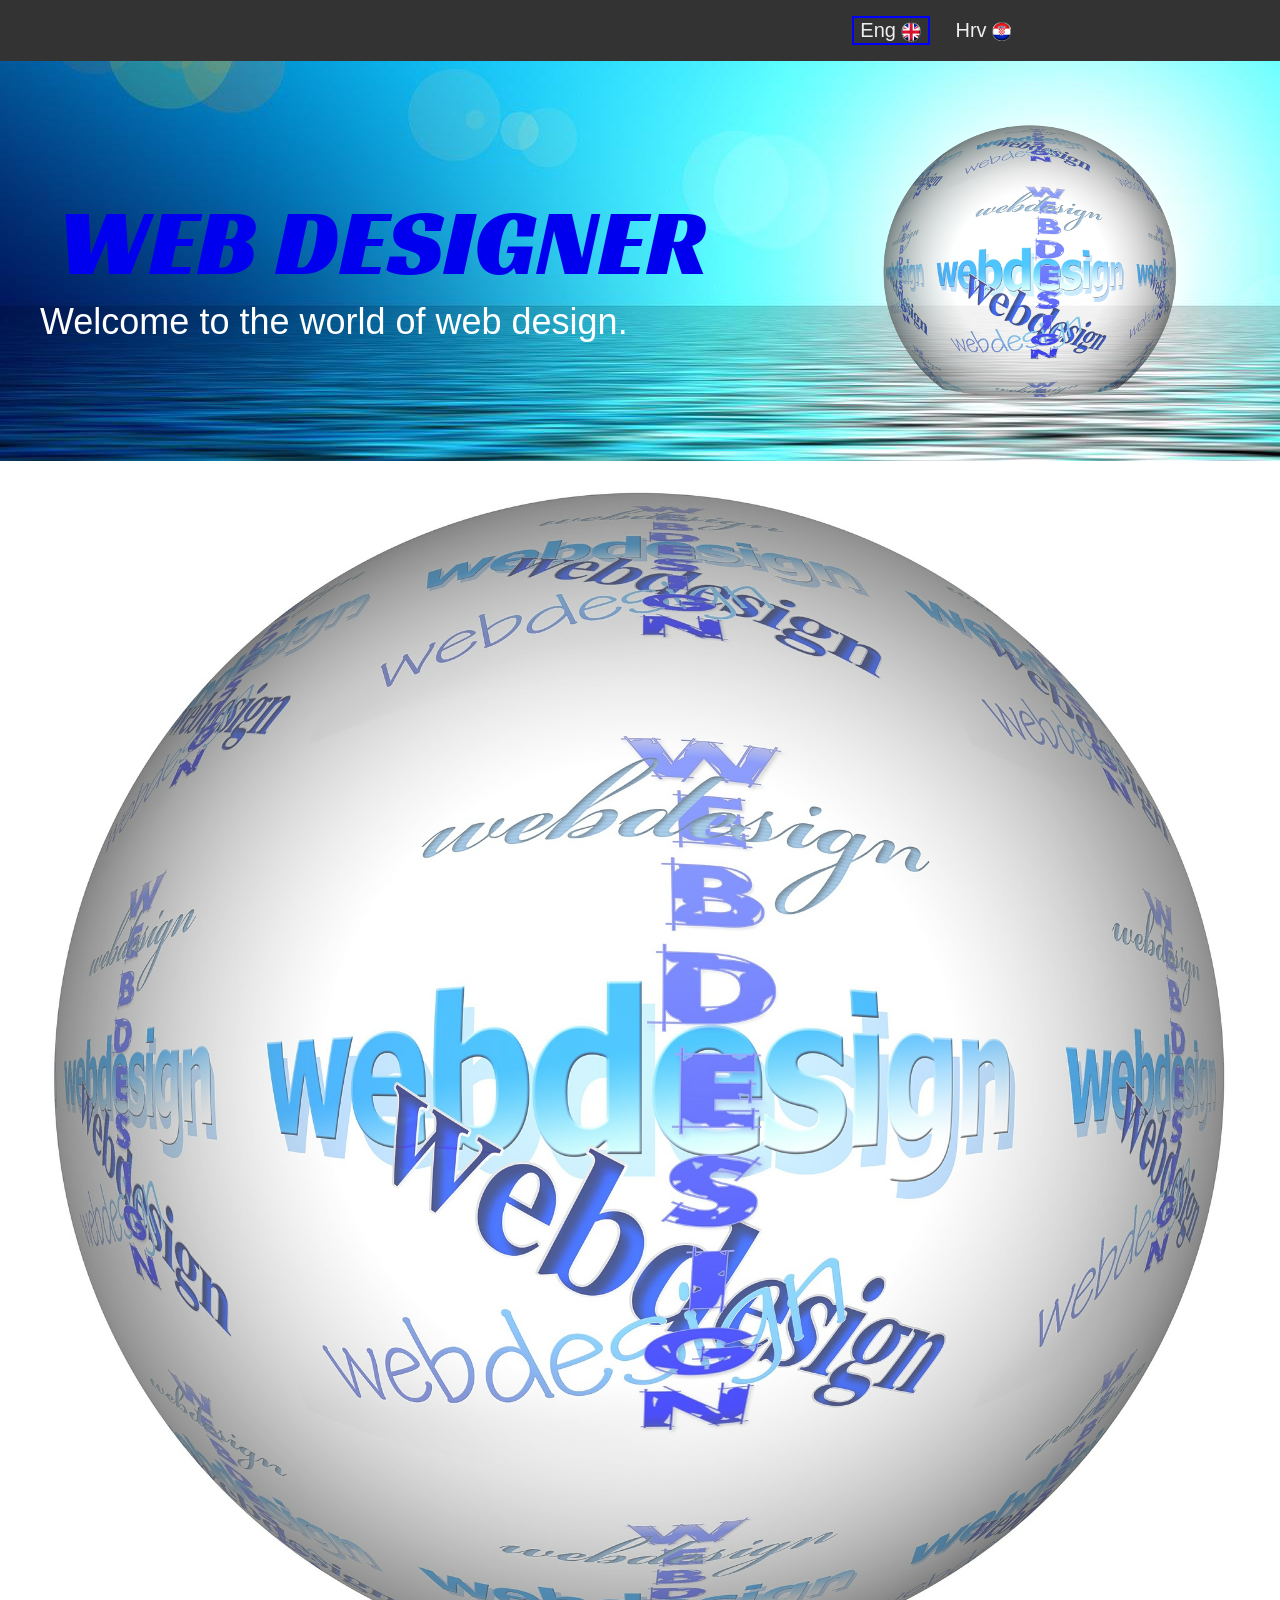
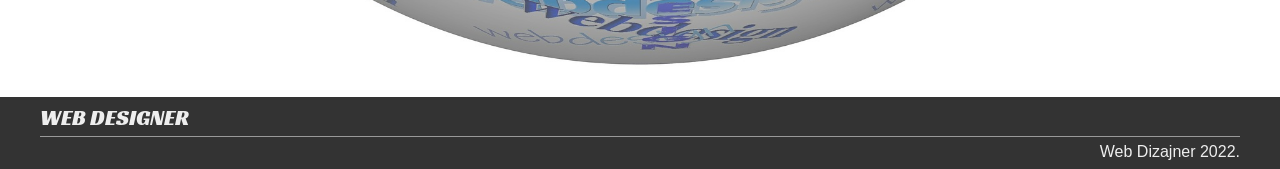
==== index-eng.html @ 0388a19b "Dodane su internetske poveznice u banneru." ====
<!doctype html>
<html lang="hr">
	<head>
		<meta http-equiv="Content-Type" content="text/html; charset=utf-8">
		
		<meta name="viewport" content="width=device-width,initial-scale=1.0">
		<meta name="description" content="Jedan web dizajner.">
		<meta name="keywords" content="web, dizajner, dizajn, designer, design">
		<meta name="author" content="Web Dizajner">
		<title>Web dizajner</title>
		<link rel="icon" href="slike/otok.gif" type="image/gif">
		<link href="https://fonts.googleapis.com/css?family=Racing+Sans+One|Sedgwick+Ave&display=swap" rel="stylesheet">
		<link rel="stylesheet" href="style.css">
	</head>
	<body>
		<header id="page-header">
			<nav id="menu">			
				<div class="wrapper clearfix">
					<div class="col8-12-margin margin-right float-left">
						<div id="menu-ispravak">
							&nbsp;
						</div>
					<!-- div #menu-ispravak end -->
					</div>
					<!-- div .col8-12-margin end -->
					<div class="col4-12-margin margin-right float-left">

						<div id="jezik">
							<div id="s">
								<span class="stranica">
									<a href="#">
										Eng <img class="zastava" src="slike/zastava.png" alt="zastava">
									</a>
								</span>
								<span>
									<a href="index.html">
										Hrv <img class="zastava" src="slike/zastava_h.png" alt="zastava">
									</a>
								</span>
							</div>
						</div>

					</div>
					<!-- div .col4-12-margin end -->
				</div>
				<!-- div .wrapper end -->
			</nav>
			<!-- nav #menu end -->
			<div id="banner">
				<div class="wrapper">
					<a href="primjerjedan1.000webhostapp.com/web-dizajner"><img src="./slike/lopta.png" alt="web dizajn"></a>
					<a href="primjerjedan1.000webhostapp.com/web-dizajner"><h1>&nbsp;WEB DESIGNER</h1></a>
					<p>Welcome to the world of web design.</p>
				</div>
				<!-- div .wrapper end -->
			</div>
			<!-- div #banner end -->
		</header>
		<!-- header #page-header end -->
		<main id="content">
			<div class="wrapper">
				<img src="./slike/lopta-velika.jpg" alt="velika lopta">
			</div>
		</main>
		<!-- main #content end -->
		<footer id="page-footer">
			<div class="wrapper">
				<h1>WEB DESIGNER</h1>
				<div id="copyright">
					<p>Web Dizajner 2022.</p>
				</div>
				<!-- div #copyright end -->
			</div>
			<!-- div .wrapper end -->
		</footer>
		<!-- footer #page-footer end -->

	</body>
</html>
---- style.css ----
/* Web dizajner CSS */

/* reset *********************************************************** */
*{box-sizing:border-box;
margin:0;}

/* osnovno uređivanje HTML elemenata ********************************  */
body{background-color:#FFF/*rgb(11,178,233)*/;
font-family:'Trebuchet MS',sans-serif;
font-size:16px;
color:#333;}
a{text-decoration:none;}
h1{font-family: 'Racing Sans One', cursive;
font-weight:lighter;}
img{max-width:50%;
height:auto;}
h1{margin-bottom:1em;}
/* poništavanje donje margine tamo  gdje nije potrebna */
 #banner h1,#banner p{margin-bottom:0;}

/* layout ************************************************************** */
#menu,#page-footer{padding:1em;}
#menu,#page-footer{background-color:#333;
color:#EEE;}

.wrapper{width:100%;
max-width:1200px;
margin:1em auto;}
.clearfix:after{content:" ";
display:block;
clear:both;}

.float-left{float:left;}
.margin-right{margin-right:2%;}
.margin-right:last-child{margin-right:0;}

.col4-12-margin{width:32%;}
.col8-12-margin{width:65.66%;}


/* HEADER ********************************************************************* */

/* Navigacija ************************************************** */
#menu .wrapper {margin:0 auto;
/* border:2px dashed red;   */
}

/* Izbornik ************************************ */

#jezik span{
display:inline-block;
/* Bilo je inline, a promijenio sam jer inline-block daje ljepši izgled izbornika. */
padding-top:1px;
padding-bottom:1px;
padding-left:0.4em;
padding-right:0.4em;
border:2px solid #333;
margin-right:0.8em;}

#jezik a{font-size:20px;
color:#EEE;}
#jezik a:visited{color:#EEE;}
#jezik a:hover{color:#F93;}
#jezik img:hover{opacity:0.7;}

#menu .stranica{
padding-top:1px;
padding-bottom:1px;
padding-left:0.4em;
padding-right:0.4em;
border:2px solid #00F;
margin-right:0.8em;
}

/* Jezici *********************************** */
.zastava{vertical-align:middle;}
#s{width:80%;
margin-right:10px;
display: inline-block;}

/* Banner ***************************************************** */
#banner{height:400px;
color:#FFF;
display:flex;
background:url(slike/web-dizajn.jpg) no-repeat center center/cover;}
#banner .wrapper{margin:auto;/* centriranje u FF, Opera, Chrome, Safari */
align-self:center; /* centriranje u IE */}
#banner h1{font-size:96px;display:inline;}
/* #banner p{font-size:36px;
font-family: 'Sedgwick Ave', cursive;}  */

#banner h1:hover{opacity:.5;}
#banner .wrapper{position:relative;
/*border:2px dashed red;*/
}
#banner .wrapper img{position:absolute;
top:-59px;
left:70%;
}
#banner img{opacity:.7;}
#banner img:hover{opacity:0.4;}

#banner p{font-size:36px;
font-family: Tahoma, Geneva, sans-serif;}

/* MAIN ********************************************************************* */
#content img{max-width:100%;
height:auto;}
#content img{opacity:.7;}
#content img:hover{opacity:0.4;}


/* FOOTER ********************************************************************* */
#page-footer .wrapper h1{font-size:22px;
margin:.25em 0;}

/*#page-footer .wrapper{border:2px dashed red;} */
#page-footer .wrapper{
margin-top:0;
padding-top:0;
margin-bottom:0;
padding-bottom:0;}
#page-footer{
padding-top:1px;}
#page-footer{
padding-bottom:1px;}

#page-footer a{color:#EEE;}
#page-footer a:visited{color:#999;}
#page-footer a:hover{color:#F93;}

#copyright{border-top:1px solid #999;
/*padding:1em 0;*/}
#copyright p{
margin:.4em 0;}
#copyright{text-align:right;}



/*  Media Queries ****************** **************   media queries*/


/* mali desktop monitori manji od 1200px (tableti u landscape orijentaciji)  */
/* u banneru smo morali smanjiti wrapper da se ne bi prislonio uz rub */
@media (max-width:1199px){

#banner .wrapper{width:90%;}

img{max-width:40%;
height:auto;}

}


/* PRVO  */
/*svi mobilni uređaji(tableti smarfoni ...) manji od 1024 px širine*/
@media (max-width:1023px) {

img{max-width:30%;
height:auto;}

.col4-12-margin,.col8-12-margin{width:100%;}
.float-left{float:none;}
.margin-right{margin-right:0;}

#menu-ispravak{display:none;}
#s{width:100%;
margin-right:0;
padding-right:20%;}

/* dio ispod nije pročitan u photoshopu - "pretpostavljen" je a kopiran je iz dijela ispod i nakon toga su promijenjene veličine*/
/* 320 px najmanja visina u horizontalnoj orijentaciji - iphone 5 */
/* provjeravamo kako izgleda na malim mobilnim uređajima u horizontalnoj orijentaciji  */
#banner{height:320px;}
#banner h1{font-size:64px;}
#banner p{font-size:32px;}

/*#page-footer a, #menu a{padding:2.5em 0;
margin-bottom:0.5em;}*/
#page-footer a, #menu a{display:inline-block;}


/* MOBILE MENU */
#jezik{text-align:right;
/*display:none;*/}

}


@media (max-width:700px) {

#banner .wrapper img{
top:-10px;
/*left:77%;*/
}
#banner{height:250px;}
#banner h1{font-size:48px;}
#banner p{font-size:24px;}

}


@media (max-width:550px) {

#banner .wrapper img{
/*top:-10px;*/
left:80%;
}

}


/*  mali mob uređeji  (smarphone, mobiteli u vertikalnoj orijentaciji) vertikalna orijentacija */
@media (max-width:479px) {

/*img{max-width:20%;
height:auto;}*/
#banner .wrapper img{
/*top:-10px;*/
left:70%;
}

#banner{height:180px;}
#banner h1{font-size:32px;}
#banner p{font-size:16px;}
}
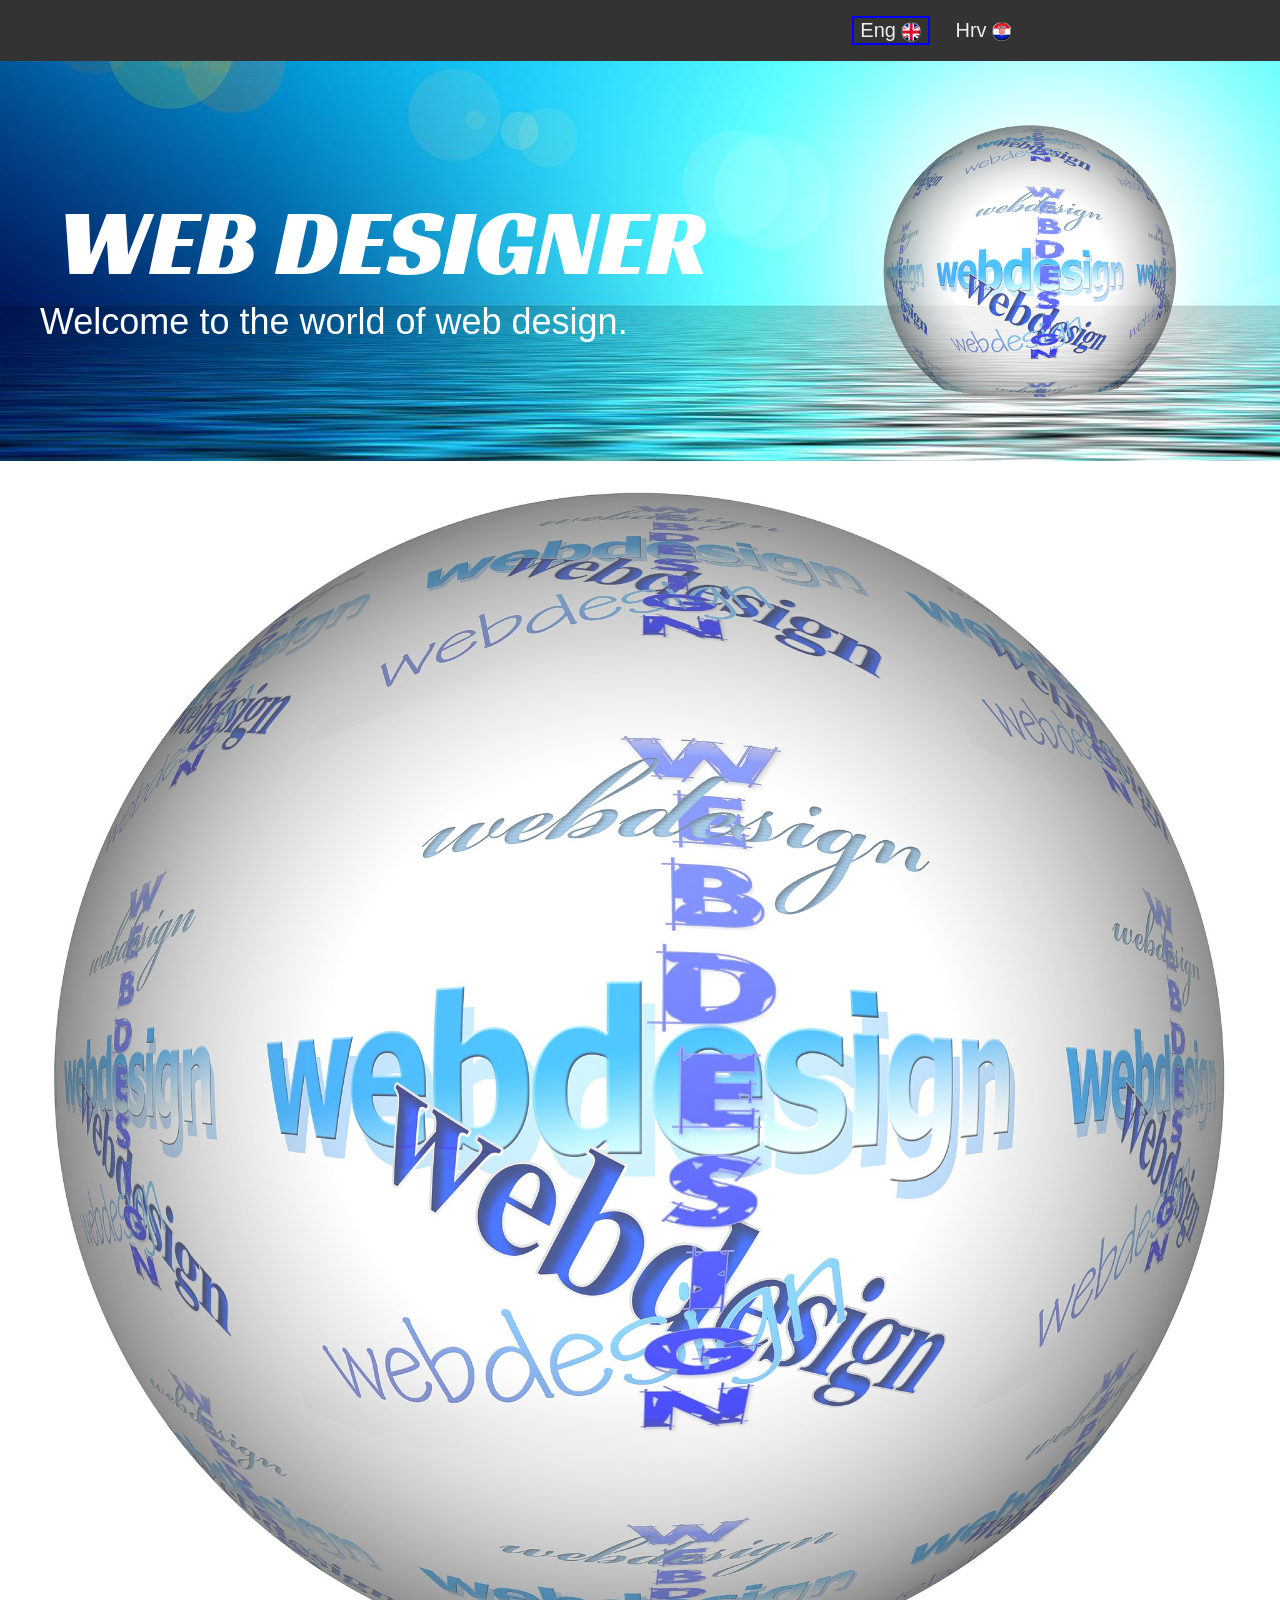
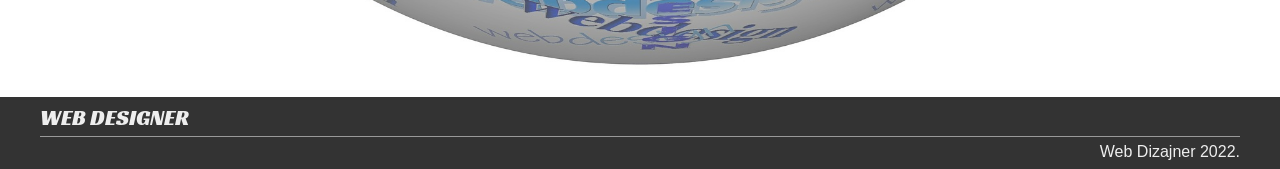
==== commit 8e321a0f: "Napravljena je promjena dvije internetske poveznice u banneru datoteke index-eng.html." ====
--- a/index-eng.html
+++ b/index-eng.html
@@ -1,5 +1,5 @@
 <!doctype html>
-<html lang="hr">
+<html lang="en">
 	<head>
 		<meta http-equiv="Content-Type" content="text/html; charset=utf-8">
 		
@@ -48,8 +48,8 @@
 			<!-- nav #menu end -->
 			<div id="banner">
 				<div class="wrapper">
-					<a href="primjerjedan1.000webhostapp.com/web-dizajner"><img src="./slike/lopta.png" alt="web dizajn"></a>
-					<a href="primjerjedan1.000webhostapp.com/web-dizajner"><h1>&nbsp;WEB DESIGNER</h1></a>
+					<a href="http://primjerjedan1.000webhostapp.com/web-dizajner/eng-index.html"><img src="./slike/lopta.png" alt="web dizajn"></a>
+					<a href="http://primjerjedan1.000webhostapp.com/web-dizajner/eng-index.html"><h1>&nbsp;WEB DESIGNER</h1></a>
 					<p>Welcome to the world of web design.</p>
 				</div>
 				<!-- div .wrapper end -->
--- a/style.css
+++ b/style.css
@@ -90,7 +90,11 @@
 /* #banner p{font-size:36px;
 font-family: 'Sedgwick Ave', cursive;}  */
 
+#banner a{color:#FFF;}
+#banner a:visited{color:#FFF;}
+#banner a:hover{color:#FFF;}
 #banner h1:hover{opacity:.5;}
+
 #banner .wrapper{position:relative;
 /*border:2px dashed red;*/
 }
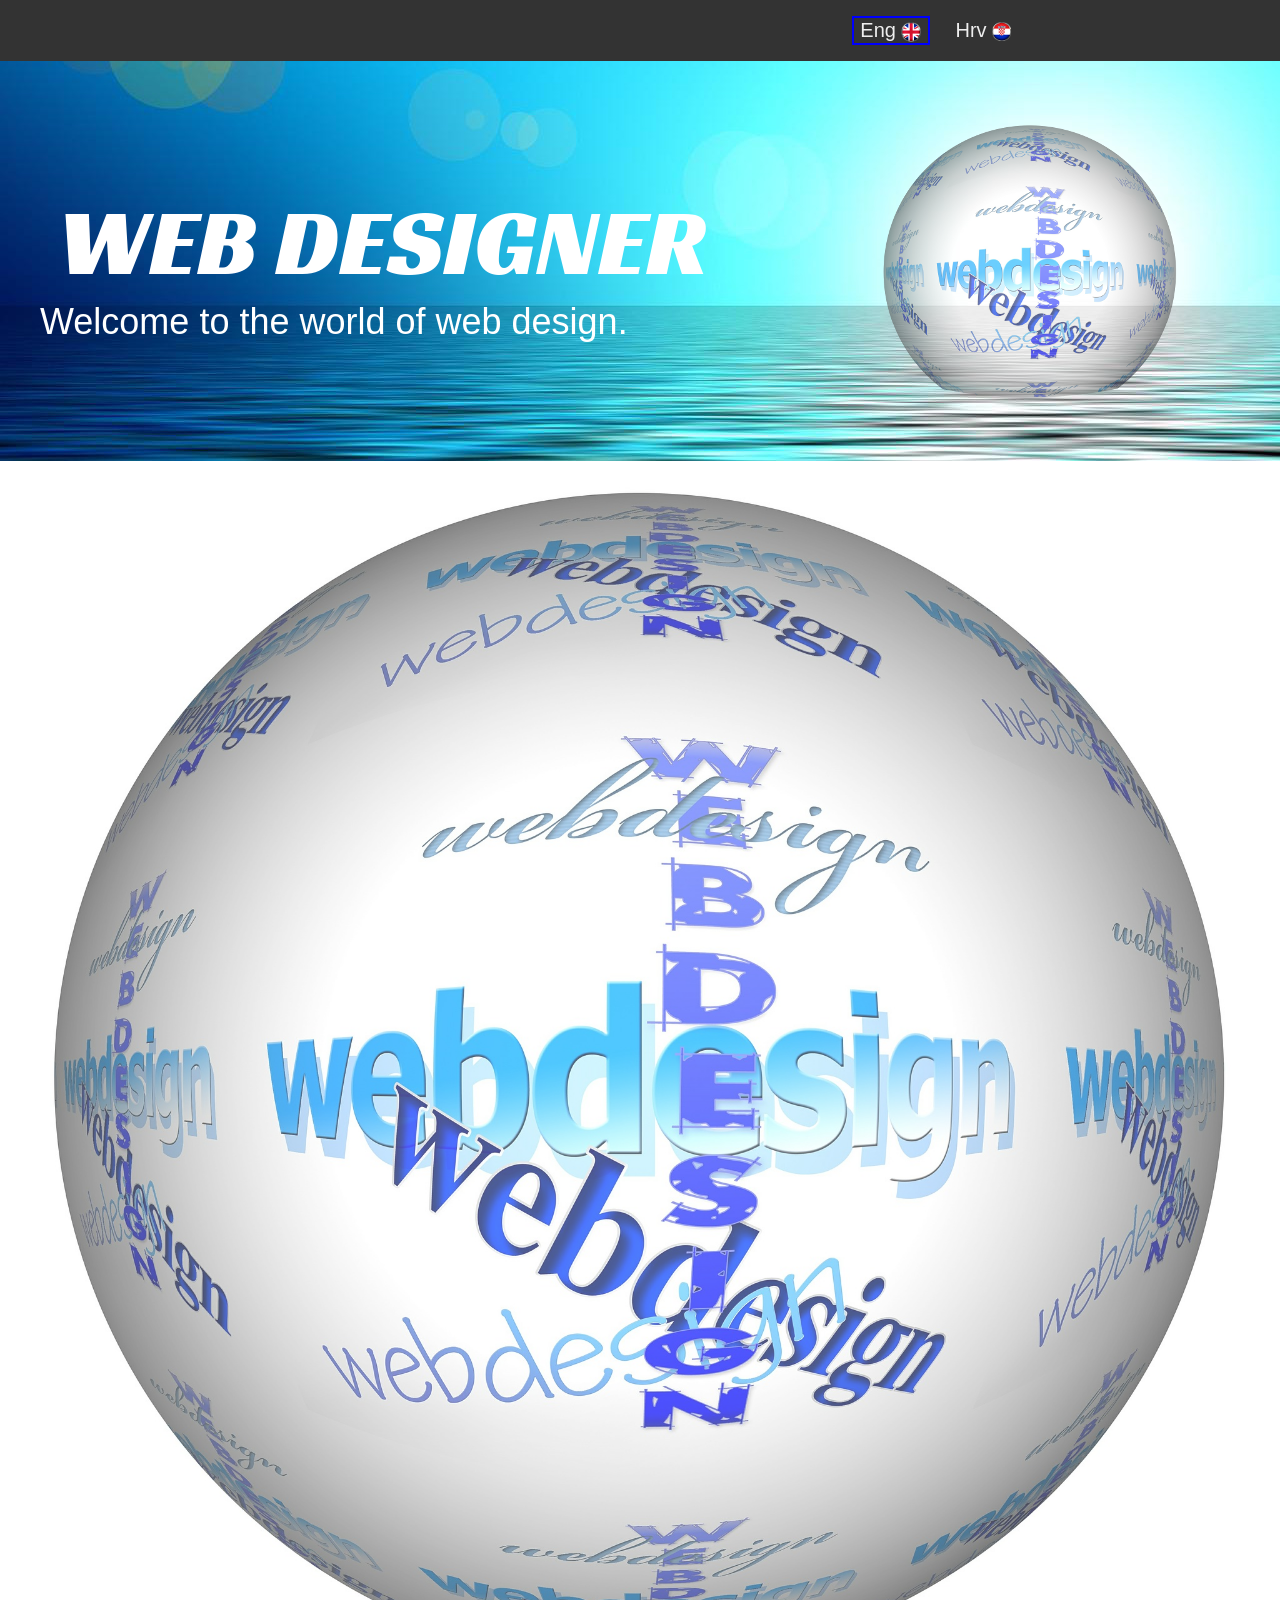
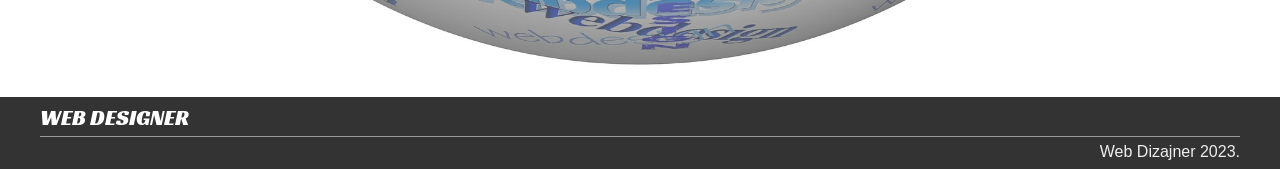
==== commit a8321cbe: "slide show" ====
--- a/index-eng.html
+++ b/index-eng.html
@@ -48,8 +48,12 @@
 			<!-- nav #menu end -->
 			<div id="banner">
 				<div class="wrapper">
-					<a href="http://primjerjedan1.000webhostapp.com/web-dizajner/eng-index.html"><img src="./slike/lopta.png" alt="web dizajn"></a>
-					<a href="http://primjerjedan1.000webhostapp.com/web-dizajner/eng-index.html"><h1>&nbsp;WEB DESIGNER</h1></a>
+					<!-- <a href="https://primjerjedan1.000webhostapp.com/web-dizajner/eng-index.html" target="_blank"><img src="./slike/lopta.png" alt="web dizajn"></a> -->
+
+					<img class="mySlides" src="./slike/lopta.png" alt="web dizajn">
+					<img class="mySlides" src="./slike/lopta-lj.png" alt="web dizajn">
+
+					<a href="https://primjerjedan1.000webhostapp.com/web-dizajner/eng-index.html" target="_blank"><h1>&nbsp;WEB DESIGNER</h1></a>
 					<p>Welcome to the world of web design.</p>
 				</div>
 				<!-- div .wrapper end -->
@@ -59,21 +63,138 @@
 		<!-- header #page-header end -->
 		<main id="content">
 			<div class="wrapper">
-				<img src="./slike/lopta-velika.jpg" alt="velika lopta">
+				<a href="https://primjerjedan1.000webhostapp.com/web-dizajner/" target="_blank">
+					<img src="./slike/lopta-velika.jpg" alt="velika lopta">
+				</a>
 			</div>
 		</main>
 		<!-- main #content end -->
 		<footer id="page-footer">
 			<div class="wrapper">
-				<h1>WEB DESIGNER</h1>
+				<a href="https://primjerjedan1.000webhostapp.com/web-dizajner/eng-index.html" target="_blank"><h1>WEB DESIGNER</h1></a>
 				<div id="copyright">
-					<p>Web Dizajner 2022.</p>
+					<p>Web Dizajner 2023.</p>
 				</div>
 				<!-- div #copyright end -->
 			</div>
 			<!-- div .wrapper end -->
 		</footer>
 		<!-- footer #page-footer end -->
+<script>
+var myIndex = 0;
+var myIndex1=1;
+var picNo=0;
+var i=0;
+var j=1;
+var k=0;
+var l=1;
+var rnd=0;
+	 if ((Math.floor(Math.random() * 8) < 1)) {rnd=rnd+0;
+	 } else if ((Math.floor(Math.random() * 8) < 2)) {rnd=rnd+1;
+	 } else if ((Math.floor(Math.random() * 8) < 3)) {rnd=rnd+2;
+	 } else if ((Math.floor(Math.random() * 8) < 4)) {rnd=rnd+3;
+	 } else if ((Math.floor(Math.random() * 8) < 5)) {rnd=rnd+4;
+	 } else if ((Math.floor(Math.random() * 8) < 6)) {rnd=rnd+5;
+	 } else if ((Math.floor(Math.random() * 8) < 7)) {rnd=rnd+6;
+	 } else {rnd=rnd+7;
+	 }
+
+carousel();
+
+function carousel() {
+  var x = document.getElementsByClassName("mySlides");
+
+switch (picNo) {
+  case 0:
+
+
+     x[0].style.display = "block";
+     //x[0].style.display = "none";
+     x[1].style.display = "none";
+//var i=0;
+//do {
+//  i++;
+  if (!(myIndex > 1)) {
+     x[0].style.opacity = myIndex;
+
+  myIndex=i/100;
+//setTimeout(carousel, 20); // Change image every 2/100 seconds
+  //document.getElementById("demo1").innerHTML = i+ "Nakon " + i + "-og prolaza myIndex = " +myIndex;
+
+ } else if(!(myIndex1 < 0)){
+     x[0].style.opacity =(myIndex1);
+  myIndex1=(100-j)/100;
+j++;
+  //document.getElementById("demo2").innerHTML = i+ "Nakon " + (j-1) + "-og prolaza myIndex1 = " +myIndex1;
+ }
+ else {myIndex = 0;
+myIndex1 = 1;
+picNo = 1;
+
+  //document.getElementById("demoerr").innerHTML = i+ "Nakon jednog prolaza potrebnog za else myIndex1 = " +myIndex1+ ", a myIndex = " + myIndex;
+}
+    break;
+
+	  case 1:
+
+     x[0].style.display = "none";
+
+
+
+	 if (rnd < 1) {x[1].setAttribute("src", "./slike/lopta.png");
+	 } else if (rnd < 2) {
+	 x[1].setAttribute("src", "./slike/lopta-r.png");
+	 } else if (rnd < 3) {
+	 x[1].setAttribute("src", "./slike/lopta-g.png");
+	 } else if (rnd < 4) {
+	 x[1].setAttribute("src", "./slike/lopta-b.png");
+	 } else if (rnd < 5) {
+	 x[1].setAttribute("src", "./slike/lopta-m.png");
+	 } else if (rnd < 6) {
+	 x[1].setAttribute("src", "./slike/lopta-c.png");
+	 } else if (rnd < 7) {
+	 x[1].setAttribute("src", "./slike/lopta-y.png");
+	 } else {
+	 x[1].setAttribute("src", "./slike/lopta-lj.png");
+	 }
+	 
+     x[1].style.display = "block";
+//var i=0;
+//do {
+//  i++;
+  if (!(myIndex > 1)) {
+     x[1].style.opacity = myIndex;
+  k++;
+  myIndex=k/100;
+
+  //setTimeout(carousel, 20); // Change image every 2/100 seconds
+  //document.getElementById("demo3").innerHTML = i+ "Nakon " + k + "-og prolaza myIndex = " +myIndex;
+ } else if(!(myIndex1 < 0)){
+     x[1].style.opacity =(myIndex1);
+  myIndex1=(100-l)/100;
+  l++;
+   //document.getElementById("demo4").innerHTML = i+ "Nakon " + (j-1) + "-og prolaza myIndex1 = " +myIndex1;
+}
+ else {myIndex = 0;
+myIndex1 = 1;
+picNo = 0;
+  //document.getElementById("demoerr1").innerHTML =i+  "Nakon jednog prolaza potrebnog za else myIndex1 = " +myIndex1+ ", a myIndex = " + myIndex;
+}
+    break;
+
+	
+}
+
+i++;
+
+if (!(i>406)) {setTimeout(carousel, 20);  }
+//setTimeout(carousel, 20); // Change image every 2/100 seconds
+//}
+//while (i<201);
+}
+
+</script>
+
 
 	</body>
 </html>
--- a/style.css
+++ b/style.css
@@ -102,8 +102,8 @@
 top:-59px;
 left:70%;
 }
-#banner img{opacity:.7;}
-#banner img:hover{opacity:0.4;}
+/*#banner img{opacity:.7;}
+#banner img:hover{opacity:0.4;}*/
 
 #banner p{font-size:36px;
 font-family: Tahoma, Geneva, sans-serif;}
@@ -130,9 +130,10 @@
 #page-footer{
 padding-bottom:1px;}
 
-#page-footer a{color:#EEE;}
-#page-footer a:visited{color:#999;}
-#page-footer a:hover{color:#F93;}
+#page-footer a{color:#FFF;}
+#page-footer a:visited{color:#FFF;}
+#page-footer a:hover{color:#FFF;}
+#page-footer h1:hover{opacity:.5;}
 
 #copyright{border-top:1px solid #999;
 /*padding:1em 0;*/}
